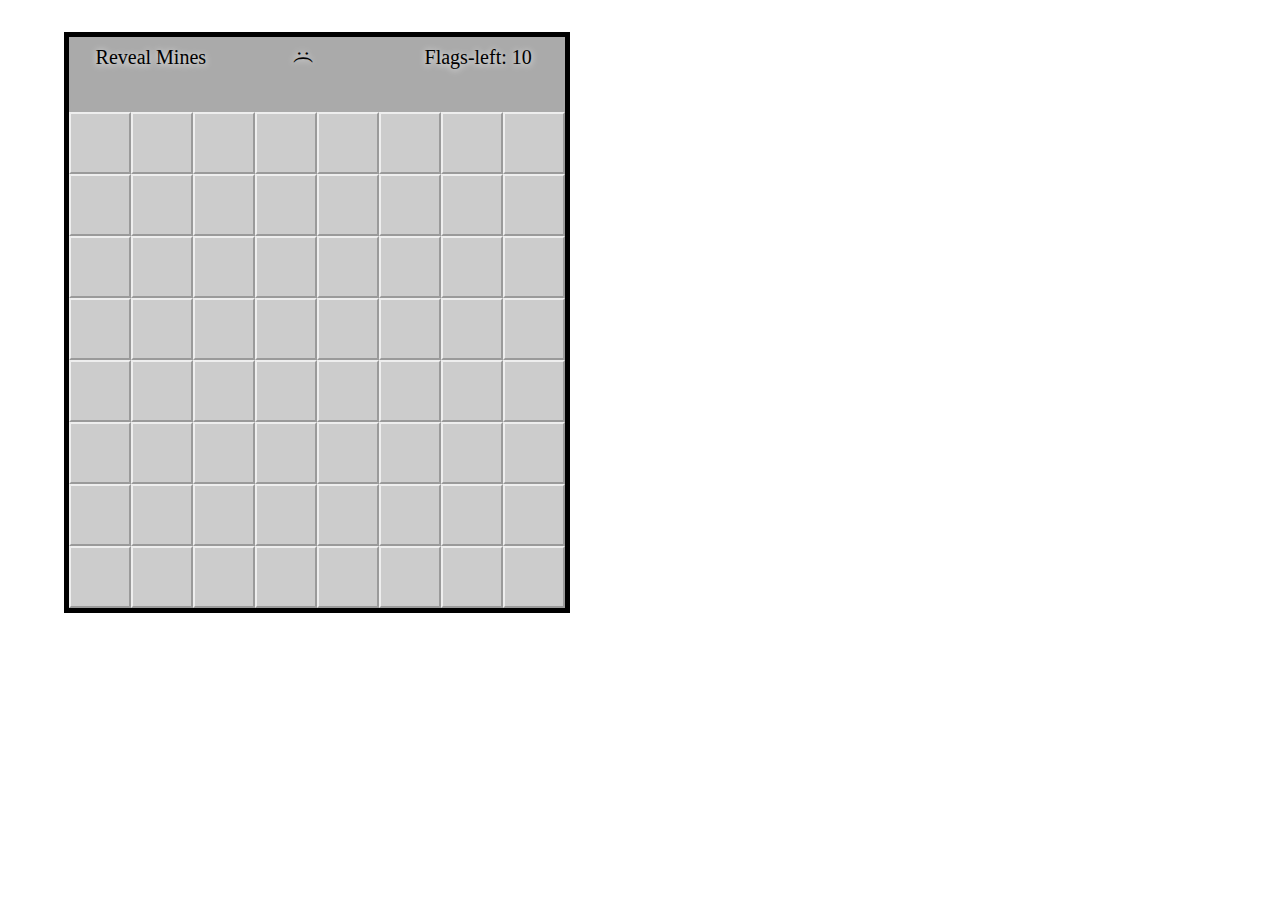
==== minesweeper.html @ 814a946a "Most of minesweeper" ====
<!DOCTYPE html>
<html>
 <head>
  <meta charset='UTF-8'>
  <title>Minesweeper</title>
  <link rel='stylesheet' href='stylesheets/minesweeper.css' type='text/css'>
 </head>
 <body>
	 <div id='game-board'>
		 <div id='alert-message'></div>
		 <div id='top-nav'>
			 <li id='cheat-button' class='green-button reveal-mines'>Reveal Mines</li>
			 <li id='smiley-button' class='green-button smiley'>:(</li>
			 <li id='flags' class='green-button'>Flags-left: <span class='flags-left'></span></li>
			 <!-- <li id='timer' class='green-button'>00:00</li> -->
		 </div>
		 
		 <div id='board'>
		 </div>
	 </div>
  
  <script src='scripts/jquery-2.0.3.min.js' type='text/javascript'></script>
  <script src='scripts/board.js' type='text/javascript'></script>
  <script src='scripts/tile.js' type='text/javascript'></script>
  <script src='scripts/minesweeper.js' type='text/javascript'></script>
  <script type='text/javascript'>
	$(document).ready(function(){
		var minesweeper = new Minesweeper.Game();
		minesweeper.start($('#game-board'));
	});
	
  </script>
 </body>
</html>
---- stylesheets/minesweeper.css ----
html, body, div, span, applet, object, iframe,
h1, h2, h3, h4, h5, h6, p, blockquote, pre,
a, abbr, acronym, address, big, cite, code,
del, dfn, em, img, ins, kbd, q, s, samp,
small, strike, strong, sub, sup, tt, var,
b, u, i, center,
dl, dt, dd, ol, ul, li,
fieldset, form, label, legend,
table, caption, tbody, tfoot, thead, tr, th, td,
article, aside, canvas, details, embed, 
figure, figcaption, footer, header, hgroup, 
menu, nav, output, ruby, section, summary,
time, mark, audio, video {
	margin: 0;
	padding: 0;
	border: 0;
	font-size: 100%;
	font: inherit;
	vertical-align: baseline;
}
/* HTML5 display-role reset for older browsers */
article, aside, details, figcaption, figure, 
footer, header, hgroup, menu, nav, section {
	display: block;
}
body {
	line-height: 1;
	font-family:Trebuchet MS;
}
ol, ul {
	list-style: none;
}
blockquote, q {
	quotes: none;
}
blockquote:before, blockquote:after,
q:before, q:after {
	content: '';
	content: none;
}
table {
	border-collapse: collapse;
	border-spacing: 0;
}

/*NEED TO FIX THE HEIGHT OF THE GAME BOARD WITH ADDED TOPBAR*/
#alert-message {
/*	position: absolute;*/
	width: 100%;
	font-size: 40px;
	text-align: center;
}

#alert-message .success {
	color: green;
	display: block;
}

#alert-message .fail {
	color: red;
	display: block;
}

#board {
	position: relative;
}

#game-board {
	width: 496px;
	height: 571px;
	background-color: #AAA;
	border: 5px;
	border-style: solid;
	margin-top: 2.5%;
	margin-left: 5%;
}

#top-nav {
	height: 75px;
}

#top-nav li {
	float:left;
	font-size: 20px;
	list-style: none;
	text-align: center;
	position: relative;
	width: 33%;
}

.tile {
	background-color: #CCCCCC;
	width: 58.5px;
	height: 58.5px;
	border-width: 2px;
/*	border-color: black;*/	
	border-style: outset;
	float: left;
	display: table;
	
}

.revealed {
	background-color: #DDDDDD;
}

.mine {
	background-image:url('../images/bomb1.png');
	background-size: 100% auto;
}

.hit-mine {
	background-color: red;	
}

.flagged {
	background-image:url('../images/red-flag.png');
	background-size: 100% auto;
}

.green-button {
/*	background-color:#44c767;*/	
	display:inline-block;
	cursor:pointer;
	color:#000000;
	padding-top: 2%;
	text-decoration:none;
	text-shadow:0px 1px 7px #FFFFFF;
}
.green-button:hover {
/*	background-color:#5cbf2a;*/
}
.green-button:active {
	position:relative;
	top:1px;
}

.nearMines-0, 
.nearMines-1, 
.nearMines-2, 
.nearMines-3, 
.nearMines-4, 
.nearMines-5, 
.nearMines-6, 
.nearMines-7, 
.nearMines-8 {
	border-style: solid;
	border-color: #666666;
	font-size: 2em;
}

.nearMines-0 {
  color: #DDDDDD;
}

.nearMines-1 {
  color: blue;
}

.nearMines-2 {
  color: green;
}

.nearMines-3, .nearMines-4, .nearMines-5, .nearMines-6, .nearMines-7, .nearMines-8 {
  color: red;
}

.cell {
  display: table-cell;
  vertical-align:middle;
	text-align: center;
}

.row {
	display: block;
	width: 100%;
	margin: 0 auto;
}

.smiley {
	padding-top: 4%;
	-moz-transform: rotate(90.0deg);  /* FF3.5+ */
	-o-transform: rotate(90.0deg);  /* Opera 10.5 */
	-webkit-transform: rotate(90.0deg);  /* Saf3.1+, Chrome */
	filter:  progid:DXImageTransform.Microsoft.BasicImage(rotation=0.083);  /* IE6,IE7 */
	-ms-filter: "progid:DXImageTransform.Microsoft.BasicImage(rotation=0.083)"; /* IE8 */	
	
}
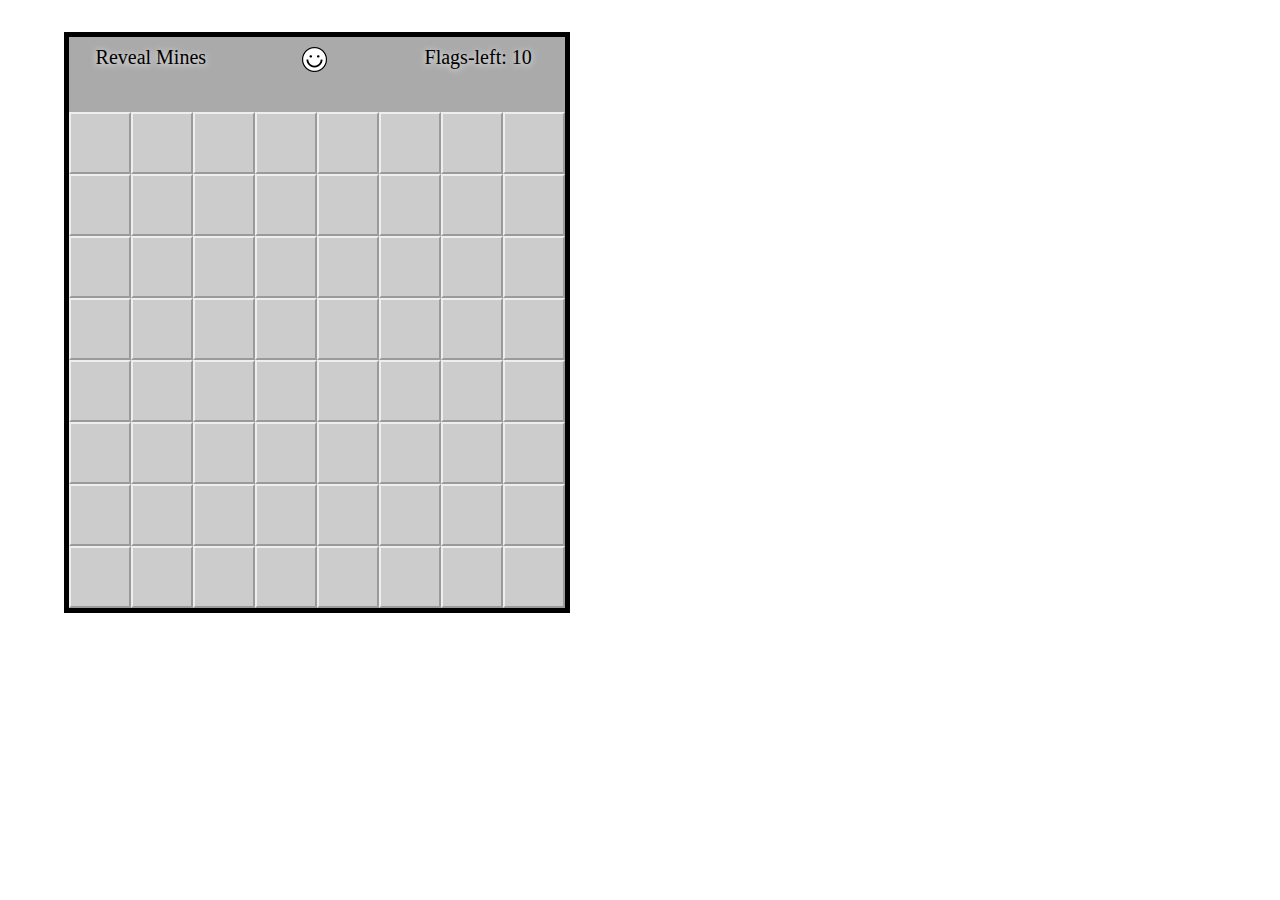
==== commit 5d424de3: "Add smiley & styling" ====
--- a/minesweeper.html
+++ b/minesweeper.html
@@ -7,12 +7,12 @@
  </head>
  <body>
 	 <div id='game-board'>
-		 <div id='alert-message'></div>
 		 <div id='top-nav'>
-			 <li id='cheat-button' class='green-button reveal-mines'>Reveal Mines</li>
-			 <li id='smiley-button' class='green-button smiley'>:(</li>
-			 <li id='flags' class='green-button'>Flags-left: <span class='flags-left'></span></li>
+			 <li id='cheat-button' class='nav-button reveal-mines'>Reveal Mines</li>
+			 <li id='smiley-button' class='nav-button'><div class='face'></li>
+			 <li id='flags' class='nav-button'>Flags-left: <span class='flags-left'></span></li>
 			 <!-- <li id='timer' class='green-button'>00:00</li> -->
+			 <br><div id='alert-message'></div>
 		 </div>
 		 
 		 <div id='board'>
@@ -31,4 +31,4 @@
 	
   </script>
  </body>
-</html>
+</html>--- a/stylesheets/minesweeper.css
+++ b/stylesheets/minesweeper.css
@@ -46,12 +46,13 @@
 /*NEED TO FIX THE HEIGHT OF THE GAME BOARD WITH ADDED TOPBAR*/
 #alert-message {
 /*	position: absolute;*/
-	width: 100%;
-	font-size: 40px;
+	font-size: 25px;
+	height: 20px;
+	margin-top: 30px;
 	text-align: center;
 }
 
-#alert-message .success {
+/*#alert-message .success {
 	color: green;
 	display: block;
 }
@@ -60,7 +61,7 @@
 	color: red;
 	display: block;
 }
-
+*/
 #board {
 	position: relative;
 }
@@ -86,18 +87,17 @@
 	text-align: center;
 	position: relative;
 	width: 33%;
+	height: 25px;
 }
 
 .tile {
 	background-color: #CCCCCC;
+	border-width: 2px;
+	border-style: outset;
+	display: table;
+	float: left;
+	height: 58.5px;	
 	width: 58.5px;
-	height: 58.5px;
-	border-width: 2px;
-/*	border-color: black;*/	
-	border-style: outset;
-	float: left;
-	display: table;
-	
 }
 
 .revealed {
@@ -113,12 +113,23 @@
 	background-color: red;	
 }
 
+.face {
+	height: 25px;
+	background-image:url("../images/face-sprite.png");
+	background-repeat:no-repeat;
+	background-position: center 0px;
+	overflow:hidden;
+}
+.face:active {
+	background-position: center -25px;
+}
+
 .flagged {
 	background-image:url('../images/red-flag.png');
 	background-size: 100% auto;
 }
 
-.green-button {
+.nav-button {
 /*	background-color:#44c767;*/	
 	display:inline-block;
 	cursor:pointer;
@@ -127,10 +138,10 @@
 	text-decoration:none;
 	text-shadow:0px 1px 7px #FFFFFF;
 }
-.green-button:hover {
+.nav-button:hover {
 /*	background-color:#5cbf2a;*/
 }
-.green-button:active {
+.nav-button:active {
 	position:relative;
 	top:1px;
 }
@@ -177,12 +188,16 @@
 	margin: 0 auto;
 }
 
+
 .smiley {
-	padding-top: 4%;
-	-moz-transform: rotate(90.0deg);  /* FF3.5+ */
-	-o-transform: rotate(90.0deg);  /* Opera 10.5 */
-	-webkit-transform: rotate(90.0deg);  /* Saf3.1+, Chrome */
-	filter:  progid:DXImageTransform.Microsoft.BasicImage(rotation=0.083);  /* IE6,IE7 */
-	-ms-filter: "progid:DXImageTransform.Microsoft.BasicImage(rotation=0.083)"; /* IE8 */	
 	
-}+	
+}
+
+.fail {
+	background-color: red;
+}
+
+.success {
+	background-color: green;
+}
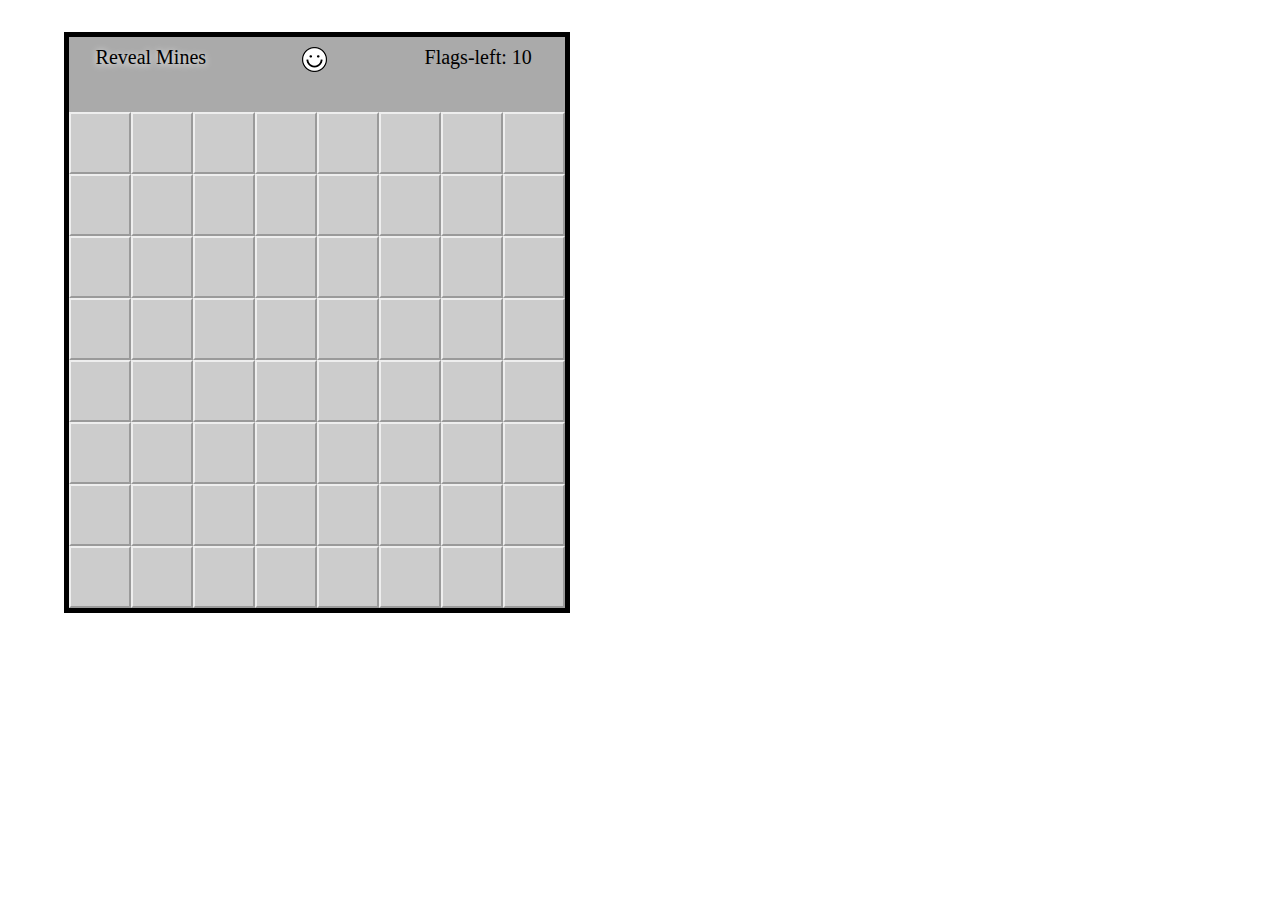
==== commit c02bfbed: "Add boardsize + number of  mines options" ====
--- a/minesweeper.html
+++ b/minesweeper.html
@@ -10,8 +10,7 @@
 		 <div id='top-nav'>
 			 <li id='cheat-button' class='nav-button reveal-mines'>Reveal Mines</li>
 			 <li id='smiley-button' class='nav-button'><div class='face'></li>
-			 <li id='flags' class='nav-button'>Flags-left: <span class='flags-left'></span></li>
-			 <!-- <li id='timer' class='green-button'>00:00</li> -->
+			 <li id='flags' class='nav-flags-left'>Flags-left: <span class='flags-left'></span></li>
 			 <br><div id='alert-message'></div>
 		 </div>
 		 
@@ -26,7 +25,7 @@
   <script type='text/javascript'>
 	$(document).ready(function(){
 		var minesweeper = new Minesweeper.Game();
-		minesweeper.start($('#game-board'));
+		minesweeper.start($('#game-board'), 8, 10);
 	});
 	
   </script>
--- a/stylesheets/minesweeper.css
+++ b/stylesheets/minesweeper.css
@@ -43,33 +43,21 @@
 	border-spacing: 0;
 }
 
-/*NEED TO FIX THE HEIGHT OF THE GAME BOARD WITH ADDED TOPBAR*/
 #alert-message {
-/*	position: absolute;*/
 	font-size: 25px;
 	height: 20px;
 	margin-top: 30px;
 	text-align: center;
 }
 
-/*#alert-message .success {
-	color: green;
-	display: block;
-}
-
-#alert-message .fail {
-	color: red;
-	display: block;
-}
-*/
 #board {
 	position: relative;
 }
 
 #game-board {
-	width: 496px;
 	height: 571px;
-	background-color: #AAA;
+	width: 496px;	
+	background-color: #AAAAAA;
 	border: 5px;
 	border-style: solid;
 	margin-top: 2.5%;
@@ -81,13 +69,13 @@
 }
 
 #top-nav li {
+	height: 25px;
+	width: 33%;
 	float:left;
 	font-size: 20px;
 	list-style: none;
 	text-align: center;
 	position: relative;
-	width: 33%;
-	height: 25px;
 }
 
 .tile {
@@ -96,8 +84,6 @@
 	border-style: outset;
 	display: table;
 	float: left;
-	height: 58.5px;	
-	width: 58.5px;
 }
 
 .revealed {
@@ -130,20 +116,23 @@
 }
 
 .nav-button {
-/*	background-color:#44c767;*/	
-	display:inline-block;
 	cursor:pointer;
 	color:#000000;
+	display:inline-block;
 	padding-top: 2%;
 	text-decoration:none;
 	text-shadow:0px 1px 7px #FFFFFF;
 }
-.nav-button:hover {
-/*	background-color:#5cbf2a;*/
-}
+
 .nav-button:active {
 	position:relative;
 	top:1px;
+}
+
+.nav-flags-left {
+	color:#000000;
+	display:inline-block;
+	padding-top: 2%;
 }
 
 .nearMines-0, 
@@ -188,16 +177,10 @@
 	margin: 0 auto;
 }
 
-
-.smiley {
-	
-	
-}
-
 .fail {
 	background-color: red;
 }
 
 .success {
 	background-color: green;
-}
+}